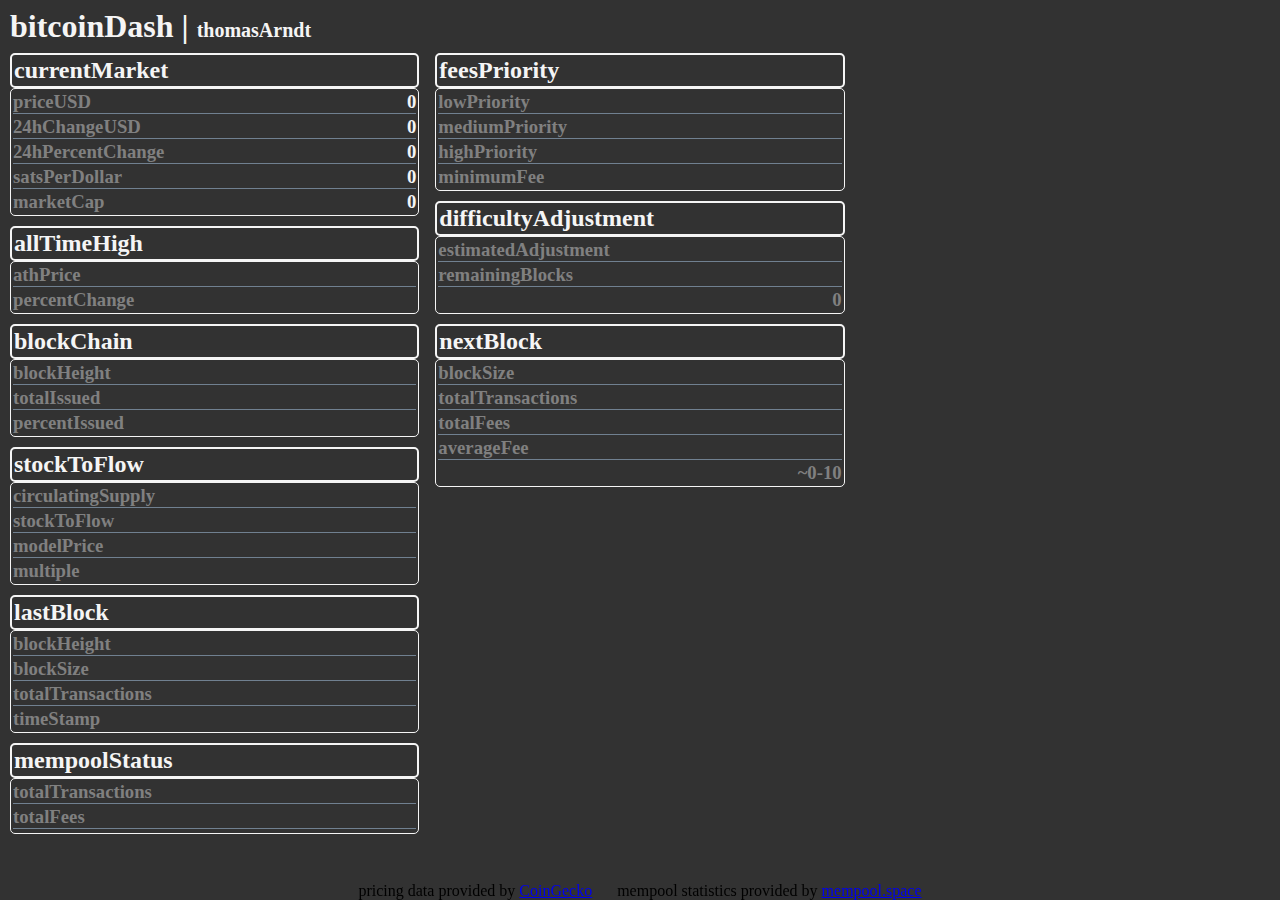
==== index.html @ 118e66f1 "Added information to each category and data row" ====
<!DOCTYPE html>
<html lang="en">
<head>
    <meta charset="UTF-8">
    <meta http-equiv="X-UA-Compatible" content="IE=edge">
    <meta name="viewport" content="width=device-width, initial-scale=1.0">
    <title>bitcoinDash</title>
    <link rel="stylesheet" href="style.css">
    <script type="text/javascript" src="https://mempool.space/mempool.js"></script>
    <script src="script.js"></script>
</head>
<body>
    <div class="container">
        <header>
            <h1>bitcoinDash | <span>thomasArndt</span></h1>
        </header>
        <main>
            <div class="content-block">
                <h2 class="content-block-title nul" onclick="showInfo(this, 'market')">currentMarket</h2>
                <p class = "content-block-info" id="market-info">Bitcoin current price and 24-hour changes</p>
                <div class="content-block-data">
                    <div class="data-row row-underline" onclick="showInfo(this, 'current-price')">
                        <h3 class="data-label">priceUSD</h3>
                        <h3 class="data-value" id="price-usd">0</h3>
                    </div>
                    <p class = "content-block-info" id="current-price-info">Current price of Bitcoin</p>
                    <div class="data-row row-underline" onclick="showInfo(this, 'usd-change-day')">
                        <h3 class="data-label">24hChangeUSD</h3>
                        <h3 class="data-value" id="usd-change-day">0</h3>
                    </div>
                    <p class = "content-block-info" id="usd-change-day-info">Dollar change over last 24-hour period</p>
                    <div class="data-row row-underline" onclick="showInfo(this, 'percent-change-day')">
                        <h3 class="data-label">24hPercentChange</h3>
                        <h3 class="data-value" id="percent-change-day">0</h3>
                    </div>
                    <p class = "content-block-info" id="percent-change-day-info">Percent change over last 24-hour period</p>
                    <div class="data-row row-underline" onclick="showInfo(this, 'sats-to-dollar')">
                        <h3 class="data-label">satsPerDollar</h3>
                        <h3 class="data-value" id="sats-per-usd">0</h3>
                    </div>
                    <p class = "content-block-info" id="sats-to-dollar-info">The number of satoshis one dollar can purchase at current market price</p>
                    <div class="data-row nul" onclick="showInfo(this, 'market-cap')">
                        <h3 class="data-label">marketCap</h3>
                        <h3 class="data-value" id="market-cap">0</h3>
                    </div>
                    <p class = "content-block-info" id="market-cap-info">The current market price multiplied by the current circulating supply</p>
                </div>
            </div>
            <div class="content-block">
                <h2 class="content-block-title nul" onclick="showInfo(this, 'ath')">allTimeHigh</h2>
                <p class = "content-block-info" id="ath-info">Bitcoin all-time high price statistics</p>
                <div class="content-block-data">
                    <div class="data-row row-underline" onclick="showInfo(this, 'ath-price')">
                        <h3 class="data-label">athPrice</h3>
                        <h3 class="data-value" id="ath-price"></h3>
                    </div>
                    <p class = "content-block-info" id="ath-price-info">Highest traded price of Bitcoin in its history</p>
                    <div class="data-row nul" onclick="showInfo(this, 'percent-change-ath')">
                        <h3 class="data-label">percentChange</h3>
                        <h3 class="data-value" id=percent-change-ath></h3>
                    </div>
                    <p class = "content-block-info" id="percent-change-ath-info">Percent change of current market price from all-time high</p>
                </div>
            </div>
            <div class="content-block">
                <h2 class="content-block-title nul" onclick="showInfo(this, 'blockchain')">blockChain</h2>
                <p class = "content-block-info" id="blockchain-info">Current state of the blockchain</p>
                <div class="content-block-data">
                    <div class="data-row row-underline" onclick="showInfo(this, 'blockchain-height')">
                        <h3 class="data-label">blockHeight</h3>
                        <h3 class="data-value" id="blockchain-height"></h3>
                    </div>
                    <p class = "content-block-info" id="blockchain-height-info">Number of blocks in current longest chain</p>
                    <div class="data-row row-underline" onclick="showInfo(this, 'total-issued')">
                        <h3 class="data-label">totalIssued</h3>
                        <h3 class="data-value" id="total-issued"></h3>
                    </div>
                    <p class = "content-block-info" id="total-issued-info">Total number of Bitcoin issued in its history</p>
                    <div class="data-row nul" onclick="showInfo(this, 'percent-issued')">
                        <h3 class="data-label">percentIssued</h3>
                        <h3 class="data-value" id="percent-issued"></h3>
                    </div>
                    <p class = "content-block-info" id="percent-issued-info">Percentage of the total possible (21 million) Bitcoin that has been issued</p>
                </div>
            </div>
            <div class="content-block">
                <h2 class="content-block-title nul" onclick="showInfo(this, 'stock-flow-category')">stockToFlow</h2>
                <p class = "content-block-info" id="stock-flow-category-info">A future pricing model based on stock-to-flow calculations</p>
                <div class="content-block-data">
                    <div class="data-row row-underline" onclick="showInfo(this, 'stock-flow-issued')">
                        <h3 class="data-label">circulatingSupply</h3>
                        <h3 class="data-value" id="stock"></h3>
                    </div>
                    <p class = "content-block-info" id="stock-flow-issued-info">Total number of Bitcoin issued in its history</p>
                    <div class="data-row row-underline" onclick="showInfo(this, 'stock-flow')">
                        <h3 class="data-label">stockToFlow</h3>
                        <h3 class="data-value" id="stock-flow"></h3>
                    </div>
                    <p class = "content-block-info" id="stock-flow-info">The current curculating supply divided by the estimated annual issuance of Bitcoin</p>
                    <div class="data-row row-underline" onclick="showInfo(this, 'model-price')">
                        <h3 class="data-label">modelPrice</h3>
                        <h3 class="data-value" id="stock-flow-price"></h3>
                    </div>
                    <p class = "content-block-info" id="model-price-info">Calculated using the equation determined by PlanB</p>
                    <div class="data-row nul" onclick="showInfo(this, 'multiple')">
                        <h3 class="data-label">multiple</h3>
                        <h3 class="data-value" id="stock-flow-multiple"></h3>
                    </div>
                    <p class = "content-block-info" id="multiple-info">Ratio of the current price in relation to the model price</p>
                </div>
            </div>
            <div class="content-block">
                <h2 class="content-block-title nul" onclick="showInfo(this, 'last-block')">lastBlock</h2>
                <p class = "content-block-info" id="last-block-info">Information on the block most recently added to the blockchain</p>
                <div class="content-block-data">
                    <div class="data-row row-underline" onclick="showInfo(this, 'last-block-height')">
                        <h3 class="data-label">blockHeight</h3>
                        <h3 class="data-value" id="last-block-height"></h3>
                    </div>
                    <p class = "content-block-info" id="last-block-height-info">The block height of the last added block</p>
                    <div class="data-row row-underline" onclick="showInfo(this, 'last-block-size')">
                        <h3 class="data-label">blockSize</h3>
                        <h3 class="data-value" id="last-block-size"></h3>
                    </div>
                    <p class = "content-block-info" id="last-block-size-info">The size of all the data included in the last block</p>
                    <div class="data-row row-underline" onclick="showInfo(this, 'last-block-transactions')">
                        <h3 class="data-label">totalTransactions</h3>
                        <h3 class="data-value" id=last-block-transactions></h3>
                    </div>
                    <p class = "content-block-info" id="last-block-transactions-info">The number of transactions included in the last block</p>
                    <div class="data-row nul" onclick="showInfo(this, 'last-block-timestamp')">
                        <h3 class="data-label">timeStamp</h3>
                        <h3 class="data-value" id="last-block-timestamp"></h3>
                    </div>
                    <p class = "content-block-info" id="last-block-timestamp-info">The date and time the last block was added to the blockchain in Universal Time</p>
                </div>
            </div>
            <div class="content-block">
                <h2 class="content-block-title nul" onclick="showInfo(this, 'mempool')">mempoolStatus</h2>
                <p class = "content-block-info" id="mempool-info">The "pool" of unverified transactions waiting to be added to a block for verification</p>
                <div class="content-block-data">
                    <div class="data-row row-underline" onclick="showInfo(this, 'mempool-transaction')">
                        <h3 class="data-label">totalTransactions</h3>
                        <h3 class="data-value" id="mempool-total-transactions"></h3>
                    </div>
                    <p class = "content-block-info" id="mempool-transaction-info">The number of unverified transactions within the mempool</p>
                    <div class="data-row row-underline" onclick="showInfo(this, 'mempool-fees')">
                        <h3 class="data-label">totalFees</h3>
                        <h3 class="data-value" id="mempool-total-fees-btc"></h3>
                    </div>
                    <div class="data-row-no-label nul" onclick="showInfo(this, 'mempool-fees')">
                        <h3 class="data-value" id="mempool-total-fees-usd"></h3>
                    </div>
                    <p class = "content-block-info" id="mempool-fees-info">The sum total of fees on all transactions in the mempool</p>
                </div>
            </div>
            <div class="content-block">
                <h2 class="content-block-title nul" onclick="showInfo(this, 'fees-priority')">feesPriority</h2>
                <p class = "content-block-info" id="fees-priority-info">Transaction fee rates and their corresponding priority of being added to a block</p>
                <div class="content-block-data">
                    <div class="data-row row-underline" onclick="showInfo(this, 'low-priority')">
                        <h3 class="data-label">lowPriority</h3>
                        <h3 class="data-value" id="low-priority-fee"></h3>
                    </div>
                    <p class = "content-block-info" id="low-priority-info">Transactions with fees of this amount will take approx. 1 hour to be verified</p>
                    <div class="data-row row-underline" onclick="showInfo(this, 'medium-priority')">
                        <h3 class="data-label">mediumPriority</h3>
                        <h3 class="data-value" id="medium-priority-fee"></h3>
                    </div>
                    <p class = "content-block-info" id="medium-priority-info">Transactions with fees of this amount will take approx. 1/2 hour to be verified</p>
                    <div class="data-row row-underline" onclick="showInfo(this, 'high-priority')">
                        <h3 class="data-label">highPriority</h3>
                        <h3 class="data-value" id="high-priority-fee"></h3>
                    </div>
                    <p class = "content-block-info" id="high-priority-info">Transactions with fees of this amount or more will be verified the fastest</p>
                    <div class="data-row nul" onclick="showInfo(this, 'minimum-fee')">
                        <h3 class="data-label">minimumFee</h3>
                        <h3 class="data-value" id="minimum-fee"></h3>
                    </div>
                    <p class = "content-block-info" id="minimum-fee-info">Transactions with fees less than this amount are likely to be purged from the mempool</p>
                </div>
            </div>
            <div class="content-block">
                <h2 class="content-block-title nul" onclick="showInfo(this, 'difficulty')">difficultyAdjustment</h2>
                <p class = "content-block-info" id="difficulty-info">The estimated adjustment to the difficulty of adding a new block to the blockchain</p>
                <div class="content-block-data">
                    <div class="data-row row-underline" onclick="showInfo(this, 'adjustment')">
                        <h3 class="data-label">estimatedAdjustment</h3>
                        <h3 class="data-value" id="estimated-adjustment"></h3>
                    </div>
                    <p class = "content-block-info" id="adjustment-info">The percent increase(decrease) that will occur when the 2016 block since last adjustment threshold is reached.</p>
                    <div class="data-row row-underline" onclick="showInfo(this, 'time-to-adjustment')">
                        <h3 class="data-label">remainingBlocks</h3>
                        <h3 class="data-value" id="remaining-blocks"></h3>
                    </div>
                    <div class="data-row-no-label nul" onclick="showInfo(this, 'time-to-adjustment')">
                        <h3 class="data-value" id="remaining-time">0</h3>
                    </div>
                    <p class = "content-block-info" id="time-to-adjustment-info">The adjustment will occur once this many block are added to the blockchain. One block takes approximately 10 minutes to be added.</p>
                </div>
            </div>
            <div class="content-block">
                <h2 class="content-block-title nul" onclick="showInfo(this, 'next-block')">nextBlock</h2>
                <p class = "content-block-info" id="next-block-info">Information of the block most likely to be added to the blackchain next</p>
                <div class="content-block-data">
                    <div class="data-row row-underline" onclick="showInfo(this, 'next-block-size')">
                        <h3 class="data-label">blockSize</h3>
                        <h3 class="data-value" id="next-block-size"></h3>
                    </div>
                    <p class = "content-block-info" id="next-block-size-info">The size of all of the data included in the next block</p>
                    <div class="data-row row-underline" onclick="showInfo(this, 'next-block-transactions')">
                        <h3 class="data-label">totalTransactions</h3>
                        <h3 class="data-value" id="next-block-total-transactions"></h3>
                    </div>
                    <p class = "content-block-info" id="next-block-transactions-info">The number of transactions to be included in the next block</p>
                    <div class="data-row row-underline" onclick="showInfo(this, 'next-block-fees')">
                        <h3 class="data-label">totalFees</h3>
                        <h3 class="data-value" id="next-block-total-fees"></h3>
                    </div>
                    <p class = "content-block-info" id="next-block-fees-info">The sum total of the fees of the transactions to be included in the next block</p>
                    <div class="data-row row-underline" onclick="showInfo(this, 'next-block-average-fee')">
                        <h3 class="data-label">averageFee</h3>
                        <h3 class="data-value" id="next-block-average-fee"></h3>
                    </div>
                    <div class="data-row-no-label nul" onclick="showInfo(this, 'next-block-average-fee')">
                        <h3 class="data-value" id="next-block-fee-range">~0-10</h3>
                    </div>
                    <p class = "content-block-info" id="next-block-average-fee-info">The average fee per transaction and total range of fees of the transactions to be included in the next block</p>
                </div>
            </div>
        </main>
        <footer>
            <p>pricing data provided by <a href="https://www.coingecko.com/en" class="attribution">CoinGecko</a></p>
            <p>mempool statistics provided by <a href="https://mempool.space" class="attribution">mempool.space</a></p>
        </footer>
    </div>
</body>
</html>
---- style.css ----
*{
    margin: 0;
    padding: 0;
    box-sizing: border-box;
}

/* Large Screens */

@media only screen and (min-width: 800px){    
    .container{
        height: 100vh;
        overflow-y: hidden;
        position: relative;
    }
    
    h1{
        padding: 8px 10px;
    }
    
    main{
        height: 100vh;
        padding: 0 10px 70px 10px;
        column-width: 325px; 
        column-fill: auto; 
        overflow-y: hidden;
        overflow-x: scroll;     
    }

    .content-block{
        max-width: 600px;
        break-inside: avoid;
        margin: 0 0 10px 0;
    }

    footer{
        width: 100%;
        height: fit-content;
        display: flex;
        justify-content: center;
        position: fixed;
        bottom: 0;
        gap: 25px;
        
    }
}

/* Small Screens */

@media only screen and (max-width: 800px){
    .container{
        height: fit-content;
    }
    
    main{
        align-items: center;
        padding: 3px;
    }

    h1{
        padding: 8px 0;
        text-align: center;
    }

    .content-block{
        width: 96%;
        margin: 10px auto;
    }

    footer{
        text-align: center;
        word-wrap: normal;
    }
}


/* Media Shared Styling*/

.container{
    width: 100%;
    /* height: fit-content; */
    background-color: rgb(50, 50, 50);
}

header{
    width: 100%;
    height: fit-content;
}

h1{
    color: whitesmoke;
    font-size: 32px;
    /* padding: 8px 0; */
    /* text-align: center; */
}

h1>span{
    font-size: 20px;
}

main{
    width: 100%;
    /* display: flex;
    flex-direction: column; */
    /* align-items: center; */
    /* padding: 3px; */
    /* gap: 15px; */
}

.content-block{
    /* width: 96%; */
    display: flex;
    flex-direction: column;
    /* margin: 0 0 10px 0; */
}

.content-block-title{
    width: 100%;
    height: fit-content;
    color: whitesmoke;
    border: 2px solid whitesmoke;
    border-radius: 5px;
    padding: 2px;
}

.content-block-data{
    width: 100%;
    height: fit-content;
    color: whitesmoke;
    border: 1px solid whitesmoke;
    border-radius: 5px;
    padding: 2px;
    display: flex;
    flex-direction: column;
    gap: 2px;
}

.content-block-info{
    width: 100%;
    height: fit-content;
    color: lightgray;
    border: 1px solid whitesmoke;
    border-top: none;
    padding: 2px;
    display: none;
}

.data-label{
    color: gray;
}

.data-row{
    display: flex;
    justify-content: space-between;
}

.row-underline{
    border-bottom: 1px solid slategray;
}

.data-row-no-label{
    color: gray;
    text-align: right;
}
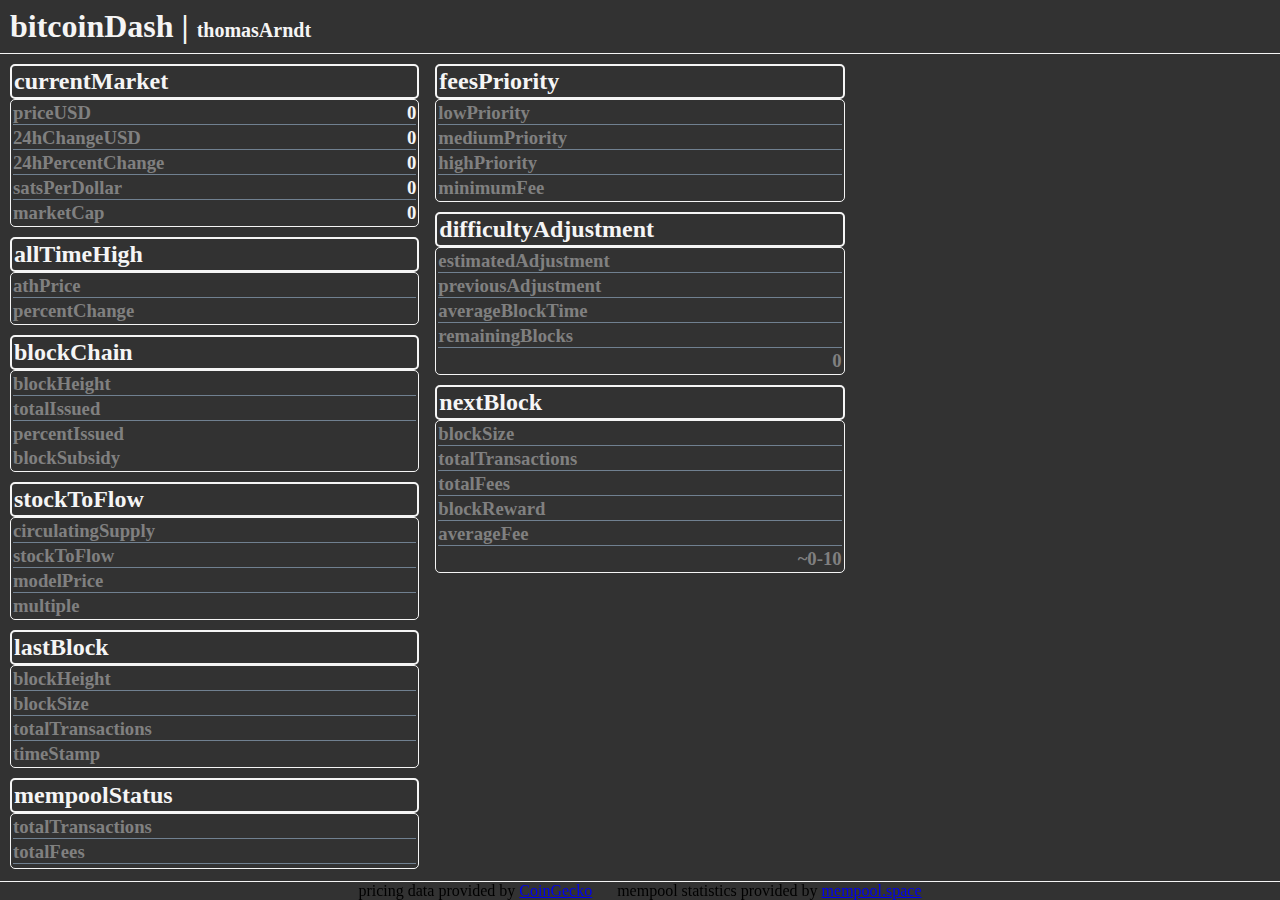
==== commit 23c51e17: "Added several data rows as well as minor aesthetic modifications" ====
--- a/index.html
+++ b/index.html
@@ -81,6 +81,11 @@
                         <h3 class="data-value" id="percent-issued"></h3>
                     </div>
                     <p class = "content-block-info" id="percent-issued-info">Percentage of the total possible (21 million) Bitcoin that has been issued</p>
+                    <div class="data-row nul" onclick="showInfo(this, 'block-subsidy')">
+                        <h3 class="data-label">blockSubsidy</h3>
+                        <h3 class="data-value" id="block-subsidy"></h3>
+                    </div>
+                    <p class = "content-block-info" id="block-subsidy-info">The current subsidy amount awarded upon mining a new block (not including any transaction fees)</p>
                 </div>
             </div>
             <div class="content-block">
@@ -188,7 +193,17 @@
                         <h3 class="data-label">estimatedAdjustment</h3>
                         <h3 class="data-value" id="estimated-adjustment"></h3>
                     </div>
-                    <p class = "content-block-info" id="adjustment-info">The percent increase(decrease) that will occur when the 2016 block since last adjustment threshold is reached.</p>
+                    <p class = "content-block-info" id="adjustment-info">The percent increase(decrease) that will occur when the 2016 block since last adjustment threshold is reached</p>
+                    <div class="data-row row-underline" onclick="showInfo(this, 'previous-adjustment')">
+                        <h3 class="data-label">previousAdjustment</h3>
+                        <h3 class="data-value" id="previous-adjustment"></h3>
+                    </div>
+                    <p class = "content-block-info" id="previous-adjustment-info">The percent increase(decrease) of the most recent difficulty adjustment</p>
+                    <div class="data-row row-underline" onclick="showInfo(this, 'average-block-time')">
+                        <h3 class="data-label">averageBlockTime</h3>
+                        <h3 class="data-value" id="average-block-time"></h3>
+                    </div>
+                    <p class = "content-block-info" id="average-block-time-info">The average time it takes to add a block to the blockchain (mm:ss)</p>
                     <div class="data-row row-underline" onclick="showInfo(this, 'time-to-adjustment')">
                         <h3 class="data-label">remainingBlocks</h3>
                         <h3 class="data-value" id="remaining-blocks"></h3>
@@ -218,6 +233,11 @@
                         <h3 class="data-value" id="next-block-total-fees"></h3>
                     </div>
                     <p class = "content-block-info" id="next-block-fees-info">The sum total of the fees of the transactions to be included in the next block</p>
+                    <div class="data-row row-underline" onclick="showInfo(this, 'next-block-reward')">
+                        <h3 class="data-label">blockReward</h3>
+                        <h3 class="data-value" id="next-block-reward"></h3>
+                    </div>
+                    <p class = "content-block-info" id="next-block-reward-info">The current block subsidy plus the total fees of transactions in the next block</p>
                     <div class="data-row row-underline" onclick="showInfo(this, 'next-block-average-fee')">
                         <h3 class="data-label">averageFee</h3>
                         <h3 class="data-value" id="next-block-average-fee"></h3>
--- a/style.css
+++ b/style.css
@@ -19,7 +19,7 @@
     
     main{
         height: 100vh;
-        padding: 0 10px 70px 10px;
+        padding: 10px 10px 70px 10px;
         column-width: 325px; 
         column-fill: auto; 
         overflow-y: hidden;
@@ -84,6 +84,7 @@
 header{
     width: 100%;
     height: fit-content;
+    border-bottom: 1px solid whitesmoke;
 }
 
 h1{
@@ -120,6 +121,7 @@
     border: 2px solid whitesmoke;
     border-radius: 5px;
     padding: 2px;
+    cursor: default;
 }
 
 .content-block-data{
@@ -132,6 +134,7 @@
     display: flex;
     flex-direction: column;
     gap: 2px;
+    cursor: default;
 }
 
 .content-block-info{
@@ -153,6 +156,10 @@
     justify-content: space-between;
 }
 
+footer{
+    border-top: 1px solid whitesmoke;
+}
+
 .row-underline{
     border-bottom: 1px solid slategray;
 }
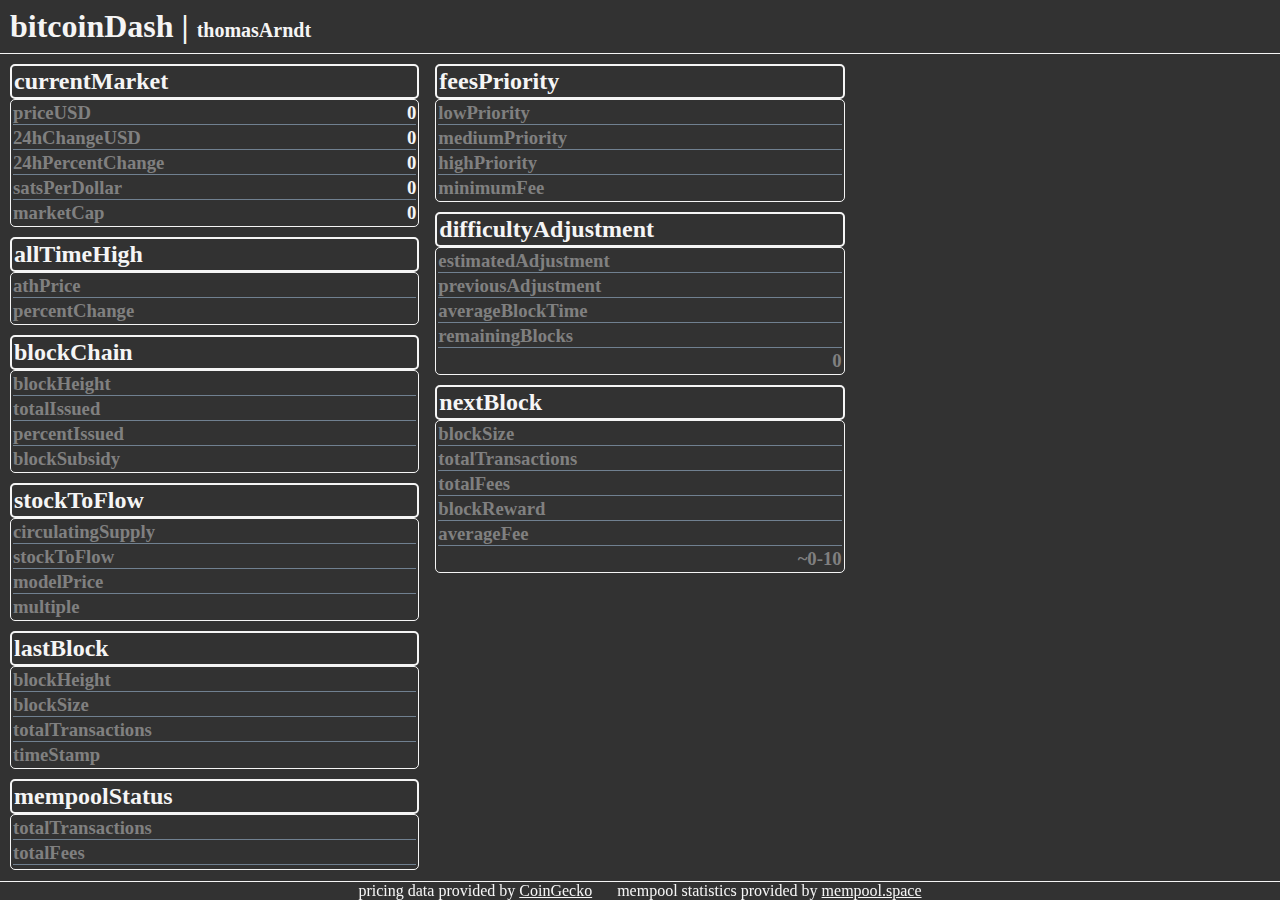
==== commit bdaf946b: "Minor style changes to make footer easier to read" ====
--- a/index.html
+++ b/index.html
@@ -76,7 +76,7 @@
                         <h3 class="data-value" id="total-issued"></h3>
                     </div>
                     <p class = "content-block-info" id="total-issued-info">Total number of Bitcoin issued in its history</p>
-                    <div class="data-row nul" onclick="showInfo(this, 'percent-issued')">
+                    <div class="data-row row-underline" onclick="showInfo(this, 'percent-issued')">
                         <h3 class="data-label">percentIssued</h3>
                         <h3 class="data-value" id="percent-issued"></h3>
                     </div>
@@ -250,8 +250,8 @@
             </div>
         </main>
         <footer>
-            <p>pricing data provided by <a href="https://www.coingecko.com/en" class="attribution">CoinGecko</a></p>
-            <p>mempool statistics provided by <a href="https://mempool.space" class="attribution">mempool.space</a></p>
+            <p>pricing data provided by <a href="https://www.coingecko.com/en" class="attribution" target="_blank">CoinGecko</a></p>
+            <p>mempool statistics provided by <a href="https://mempool.space" class="attribution" target="_blank">mempool.space</a></p>
         </footer>
     </div>
 </body>
--- a/style.css
+++ b/style.css
@@ -10,7 +10,6 @@
     .container{
         height: 100vh;
         overflow-y: hidden;
-        position: relative;
     }
     
     h1{
@@ -52,18 +51,23 @@
     }
     
     main{
+        margin-top: 50px;
         align-items: center;
         padding: 3px;
     }
 
     h1{
+        width: 100vw;
+        position: fixed;
+        top: 0;
         padding: 8px 0;
         text-align: center;
+        background-color: rgb(50, 50, 50);
     }
 
     .content-block{
         width: 96%;
-        margin: 10px auto;
+        margin:10px auto;
     }
 
     footer{
@@ -77,8 +81,8 @@
 
 .container{
     width: 100%;
-    /* height: fit-content; */
     background-color: rgb(50, 50, 50);
+    position: relative;
 }
 
 header{
@@ -90,8 +94,6 @@
 h1{
     color: whitesmoke;
     font-size: 32px;
-    /* padding: 8px 0; */
-    /* text-align: center; */
 }
 
 h1>span{
@@ -100,18 +102,11 @@
 
 main{
     width: 100%;
-    /* display: flex;
-    flex-direction: column; */
-    /* align-items: center; */
-    /* padding: 3px; */
-    /* gap: 15px; */
 }
 
 .content-block{
-    /* width: 96%; */
     display: flex;
     flex-direction: column;
-    /* margin: 0 0 10px 0; */
 }
 
 .content-block-title{
@@ -158,6 +153,11 @@
 
 footer{
     border-top: 1px solid whitesmoke;
+    color: whitesmoke
+}
+
+footer>p>a{
+    color: whitesmoke;
 }
 
 .row-underline{
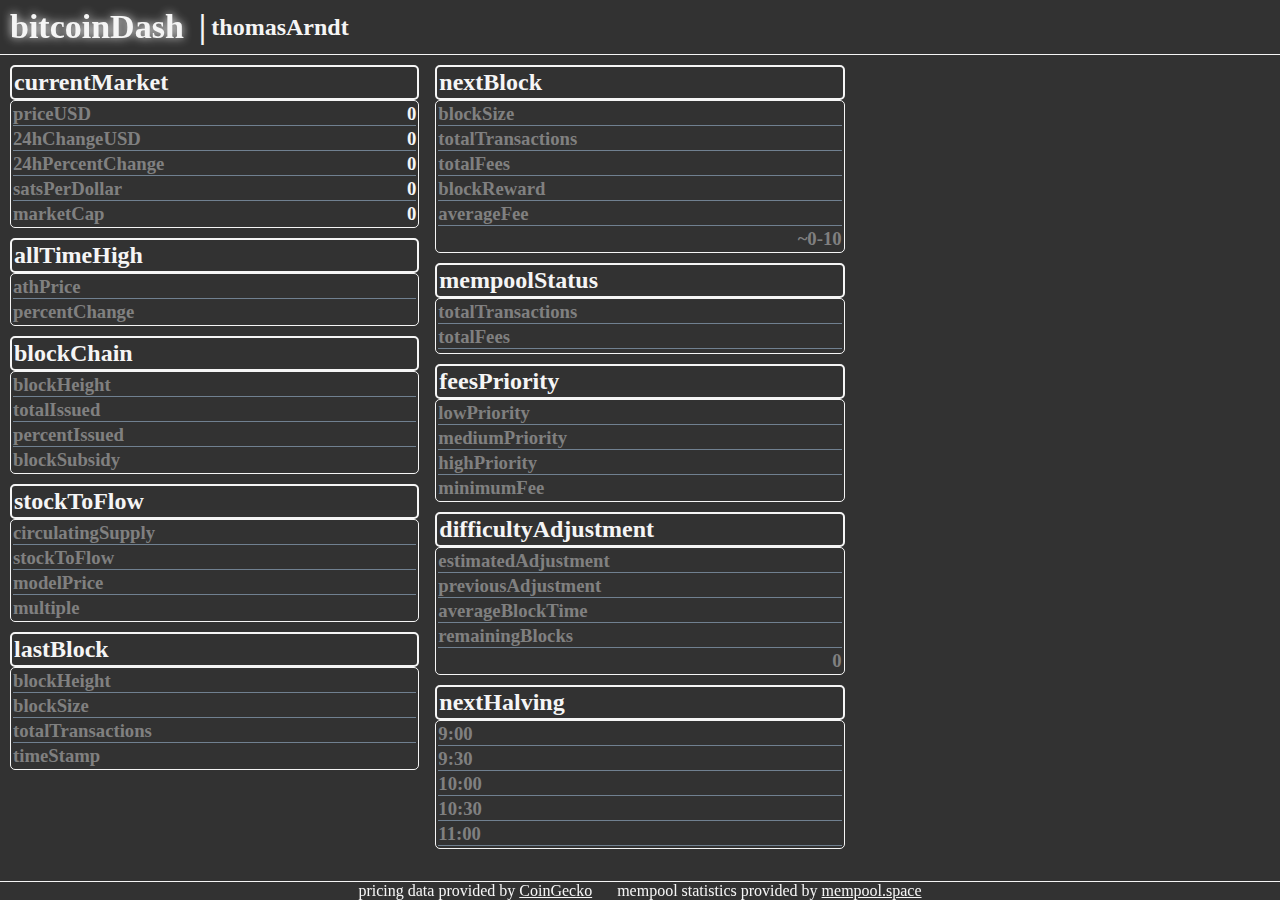
==== commit 17658572: "Added nextHalving category and reformatted header to allow for page reload on clicking h1 title" ====
--- a/index.html
+++ b/index.html
@@ -12,13 +12,15 @@
 <body>
     <div class="container">
         <header>
-            <h1>bitcoinDash | <span>thomasArndt</span></h1>
+            <h1 onclick="location.reload(true)" onmouseover="whiteGlow(this)" onmouseout="whiteGlow(this)">bitcoinDash</h1>
+            <h2>|</h2>
+            <p>thomasArndt</p>
         </header>
         <main>
             <div class="content-block">
-                <h2 class="content-block-title nul" onclick="showInfo(this, 'market')">currentMarket</h2>
+                <h2 class="content-block-title nul" id="current-market-title" onclick="showInfo(this, 'market')">currentMarket</h2>
                 <p class = "content-block-info" id="market-info">Bitcoin current price and 24-hour changes</p>
-                <div class="content-block-data">
+                <div class="content-block-data" id="current-market-data">
                     <div class="data-row row-underline" onclick="showInfo(this, 'current-price')">
                         <h3 class="data-label">priceUSD</h3>
                         <h3 class="data-value" id="price-usd">0</h3>
@@ -47,9 +49,9 @@
                 </div>
             </div>
             <div class="content-block">
-                <h2 class="content-block-title nul" onclick="showInfo(this, 'ath')">allTimeHigh</h2>
+                <h2 class="content-block-title nul" id="ath-title" onclick="showInfo(this, 'ath')">allTimeHigh</h2>
                 <p class = "content-block-info" id="ath-info">Bitcoin all-time high price statistics</p>
-                <div class="content-block-data">
+                <div class="content-block-data" id="ath-data">
                     <div class="data-row row-underline" onclick="showInfo(this, 'ath-price')">
                         <h3 class="data-label">athPrice</h3>
                         <h3 class="data-value" id="ath-price"></h3>
@@ -141,6 +143,40 @@
                 </div>
             </div>
             <div class="content-block">
+                <h2 class="content-block-title nul" onclick="showInfo(this, 'next-block')">nextBlock</h2>
+                <p class = "content-block-info" id="next-block-info">Information of the block most likely to be added to the blackchain next</p>
+                <div class="content-block-data">
+                    <div class="data-row row-underline" onclick="showInfo(this, 'next-block-size')">
+                        <h3 class="data-label">blockSize</h3>
+                        <h3 class="data-value" id="next-block-size"></h3>
+                    </div>
+                    <p class = "content-block-info" id="next-block-size-info">The size of all of the data included in the next block</p>
+                    <div class="data-row row-underline" onclick="showInfo(this, 'next-block-transactions')">
+                        <h3 class="data-label">totalTransactions</h3>
+                        <h3 class="data-value" id="next-block-total-transactions"></h3>
+                    </div>
+                    <p class = "content-block-info" id="next-block-transactions-info">The number of transactions to be included in the next block</p>
+                    <div class="data-row row-underline" onclick="showInfo(this, 'next-block-fees')">
+                        <h3 class="data-label">totalFees</h3>
+                        <h3 class="data-value" id="next-block-total-fees"></h3>
+                    </div>
+                    <p class = "content-block-info" id="next-block-fees-info">The sum total of the fees of the transactions to be included in the next block</p>
+                    <div class="data-row row-underline" onclick="showInfo(this, 'next-block-reward')">
+                        <h3 class="data-label">blockReward</h3>
+                        <h3 class="data-value" id="next-block-reward"></h3>
+                    </div>
+                    <p class = "content-block-info" id="next-block-reward-info">The current block subsidy plus the total fees of transactions in the next block</p>
+                    <div class="data-row row-underline" onclick="showInfo(this, 'next-block-average-fee')">
+                        <h3 class="data-label">averageFee</h3>
+                        <h3 class="data-value" id="next-block-average-fee"></h3>
+                    </div>
+                    <div class="data-row-no-label nul" onclick="showInfo(this, 'next-block-average-fee')">
+                        <h3 class="data-value" id="next-block-fee-range">~0-10</h3>
+                    </div>
+                    <p class = "content-block-info" id="next-block-average-fee-info">The average fee per transaction and total range of fees of the transactions to be included in the next block</p>
+                </div>
+            </div>
+            <div class="content-block">
                 <h2 class="content-block-title nul" onclick="showInfo(this, 'mempool')">mempoolStatus</h2>
                 <p class = "content-block-info" id="mempool-info">The "pool" of unverified transactions waiting to be added to a block for verification</p>
                 <div class="content-block-data">
@@ -193,7 +229,7 @@
                         <h3 class="data-label">estimatedAdjustment</h3>
                         <h3 class="data-value" id="estimated-adjustment"></h3>
                     </div>
-                    <p class = "content-block-info" id="adjustment-info">The percent increase(decrease) that will occur when the 2016 block since last adjustment threshold is reached</p>
+                    <p class = "content-block-info" id="adjustment-info">The percent increase(decrease) that will occur 2016 blocks after the last adjustment</p>
                     <div class="data-row row-underline" onclick="showInfo(this, 'previous-adjustment')">
                         <h3 class="data-label">previousAdjustment</h3>
                         <h3 class="data-value" id="previous-adjustment"></h3>
@@ -211,41 +247,38 @@
                     <div class="data-row-no-label nul" onclick="showInfo(this, 'time-to-adjustment')">
                         <h3 class="data-value" id="remaining-time">0</h3>
                     </div>
-                    <p class = "content-block-info" id="time-to-adjustment-info">The adjustment will occur once this many block are added to the blockchain. One block takes approximately 10 minutes to be added.</p>
-                </div>
-            </div>
-            <div class="content-block">
-                <h2 class="content-block-title nul" onclick="showInfo(this, 'next-block')">nextBlock</h2>
-                <p class = "content-block-info" id="next-block-info">Information of the block most likely to be added to the blackchain next</p>
-                <div class="content-block-data">
-                    <div class="data-row row-underline" onclick="showInfo(this, 'next-block-size')">
-                        <h3 class="data-label">blockSize</h3>
-                        <h3 class="data-value" id="next-block-size"></h3>
-                    </div>
-                    <p class = "content-block-info" id="next-block-size-info">The size of all of the data included in the next block</p>
-                    <div class="data-row row-underline" onclick="showInfo(this, 'next-block-transactions')">
-                        <h3 class="data-label">totalTransactions</h3>
-                        <h3 class="data-value" id="next-block-total-transactions"></h3>
-                    </div>
-                    <p class = "content-block-info" id="next-block-transactions-info">The number of transactions to be included in the next block</p>
-                    <div class="data-row row-underline" onclick="showInfo(this, 'next-block-fees')">
-                        <h3 class="data-label">totalFees</h3>
-                        <h3 class="data-value" id="next-block-total-fees"></h3>
-                    </div>
-                    <p class = "content-block-info" id="next-block-fees-info">The sum total of the fees of the transactions to be included in the next block</p>
-                    <div class="data-row row-underline" onclick="showInfo(this, 'next-block-reward')">
-                        <h3 class="data-label">blockReward</h3>
-                        <h3 class="data-value" id="next-block-reward"></h3>
-                    </div>
-                    <p class = "content-block-info" id="next-block-reward-info">The current block subsidy plus the total fees of transactions in the next block</p>
-                    <div class="data-row row-underline" onclick="showInfo(this, 'next-block-average-fee')">
-                        <h3 class="data-label">averageFee</h3>
-                        <h3 class="data-value" id="next-block-average-fee"></h3>
-                    </div>
-                    <div class="data-row-no-label nul" onclick="showInfo(this, 'next-block-average-fee')">
-                        <h3 class="data-value" id="next-block-fee-range">~0-10</h3>
-                    </div>
-                    <p class = "content-block-info" id="next-block-average-fee-info">The average fee per transaction and total range of fees of the transactions to be included in the next block</p>
+                    <p class = "content-block-info" id="time-to-adjustment-info">The adjustment will occur once this many block are added to the blockchain</p>
+                </div>
+            </div>
+            <div class="content-block">
+                <h2 class="content-block-title nul" onclick="showInfo(this, 'next-halving')">nextHalving</h2>
+                <p class = "content-block-info" id="next-halving-info">Estimated time of the next halving based on several different block times</p>
+                <div class="content-block-data">
+                    <div class="data-row row-underline" onclick="showInfo(this, 'block-time-one')">
+                        <h3 class="data-label">9:00</h3>
+                        <h3 class="data-value" id="block-time-one"></h3>
+                    </div>
+                    <p class = "content-block-info" id="block-time-one-info">Time of the next halving at a block rate of 9:00</p>
+                    <div class="data-row row-underline" onclick="showInfo(this, 'block-time-two')">
+                        <h3 class="data-label">9:30</h3>
+                        <h3 class="data-value" id="block-time-two"></h3>
+                    </div>
+                    <p class = "content-block-info" id="block-time-two-info">Time of the next halving at a block rate of 9:30</p>
+                    <div class="data-row row-underline" onclick="showInfo(this, 'block-time-three')">
+                        <h3 class="data-label">10:00</h3>
+                        <h3 class="data-value" id="block-time-three"></h3>
+                    </div>
+                    <p class = "content-block-info" id="block-time-three-info">Time of the next halving at a block rate of 10:00</p>
+                    <div class="data-row row-underline" onclick="showInfo(this, 'block-time-four')">
+                        <h3 class="data-label">10:30</h3>
+                        <h3 class="data-value" id="block-time-four"></h3>
+                    </div>
+                    <p class = "content-block-info" id="block-time-four-info">Time of the next halving at a block rate of 10:30</p>
+                    <div class="data-row row-underline" onclick="showInfo(this, 'block-time-five')">
+                        <h3 class="data-label">11:00</h3>
+                        <h3 class="data-value" id="block-time-five"></h3>
+                    </div>
+                    <p class = "content-block-info" id="block-time-five-info">Time of the next halving at a block rate of 11:00</p>
                 </div>
             </div>
         </main>
--- a/style.css
+++ b/style.css
@@ -14,6 +14,19 @@
     
     h1{
         padding: 8px 10px;
+        font-size: 34px;
+        cursor: pointer;
+    }
+
+    header>h2{
+        color: whitesmoke;
+        font-size: 34px;
+    }
+    
+    header>p{
+        color: whitesmoke;
+        font-size: 24px;
+        font-weight: bold;
     }
     
     main{
@@ -56,13 +69,30 @@
         padding: 3px;
     }
 
-    h1{
-        width: 100vw;
+    header{
         position: fixed;
+        justify-content: center;
         top: 0;
         padding: 8px 0;
+        background-color: rgb(50, 50, 50);
+    }
+
+    h1{
+        width: fit-content;
         text-align: center;
-        background-color: rgb(50, 50, 50);
+        font-size: 30px;
+
+    }
+
+    header>h2{
+        color: whitesmoke;
+        font-size: 30px;
+    }
+    
+    header>p{
+        color: whitesmoke;
+        font-size: 22px;
+        font-weight: bold;
     }
 
     .content-block{
@@ -88,16 +118,25 @@
 header{
     width: 100%;
     height: fit-content;
+    display: flex;
+    align-items: center;
+    gap: 5px;
     border-bottom: 1px solid whitesmoke;
 }
 
 h1{
-    color: whitesmoke;
-    font-size: 32px;
-}
-
-h1>span{
-    font-size: 20px;
+    width: fit-content;
+    height: fit-content;
+    color: whitesmoke;
+}
+
+header>h2{
+    color: whitesmoke;
+}
+
+header>p{
+    color: whitesmoke;
+    font-weight: bold;
 }
 
 main{
@@ -116,7 +155,7 @@
     border: 2px solid whitesmoke;
     border-radius: 5px;
     padding: 2px;
-    cursor: default;
+    cursor: pointer;
 }
 
 .content-block-data{
@@ -129,7 +168,8 @@
     display: flex;
     flex-direction: column;
     gap: 2px;
-    cursor: default;
+    cursor: pointer;
+
 }
 
 .content-block-info{
@@ -140,6 +180,7 @@
     border-top: none;
     padding: 2px;
     display: none;
+    cursor: default;
 }
 
 .data-label{
@@ -167,4 +208,20 @@
 .data-row-no-label{
     color: gray;
     text-align: right;
+}
+
+.red-glow{
+    box-shadow: 0 0 5px red;
+}
+
+.green-glow{
+    box-shadow: 0 0 7px green;
+}
+
+.white-glow{
+    filter: drop-shadow(0 0 5px whitesmoke);
+}
+
+.selected{
+    background-color: rgb(60, 60, 60);
 }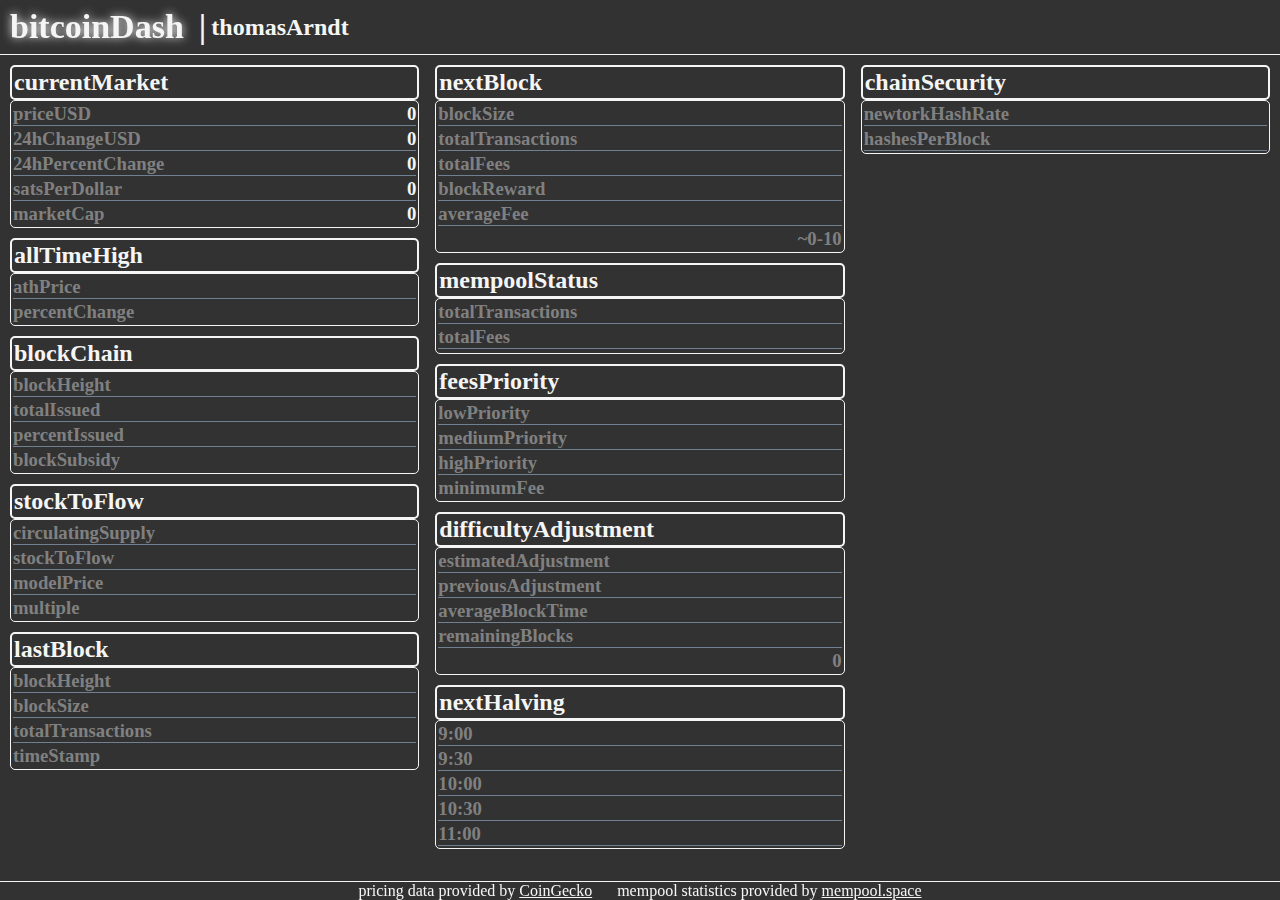
==== commit 95acbe08: "Added chainSecurity category" ====
--- a/index.html
+++ b/index.html
@@ -252,7 +252,7 @@
             </div>
             <div class="content-block">
                 <h2 class="content-block-title nul" onclick="showInfo(this, 'next-halving')">nextHalving</h2>
-                <p class = "content-block-info" id="next-halving-info">Estimated time of the next halving based on several different block times</p>
+                <p class = "content-block-info" id="next-halving-info">Estimated time of the next halving occurring at block 840,000. Based on several different block times</p>
                 <div class="content-block-data">
                     <div class="data-row row-underline" onclick="showInfo(this, 'block-time-one')">
                         <h3 class="data-label">9:00</h3>
@@ -279,6 +279,27 @@
                         <h3 class="data-value" id="block-time-five"></h3>
                     </div>
                     <p class = "content-block-info" id="block-time-five-info">Time of the next halving at a block rate of 11:00</p>
+                </div>
+            </div>
+            <div class="content-block">
+                <h2 class="content-block-title nul" onclick="showInfo(this, 'chain-security')">chainSecurity</h2>
+                <p class = "content-block-info" id="chain-security-info">Computational power securing the network.</p>
+                <div class="content-block-data">
+                    <div class="data-row row-underline" onclick="showInfo(this, 'network-hash-rate')">
+                        <h3 class="data-label">newtorkHashRate</h3>
+                        <h3 class="data-value" id="network-hash-rate"></h3>
+                    </div>
+                    <p class = "content-block-info" id="network-hash-rate-info">Total hash rate for entire network.</p>
+                    <div class="data-row row-underline" onclick="showInfo(this, 'average-hash-per-block')">
+                        <h3 class="data-label">hashesPerBlock</h3>
+                        <h3 class="data-value" id="average-hash-per-block"></h3>
+                    </div>
+                    <p class = "content-block-info" id="average-hash-per-block-info">Average number of hashes required to mine one block.</p>
+                    <!-- <div class="data-row row-underline" onclick="showInfo(this, 'chain-rewrite')">
+                        <h3 class="data-label">chainRewrite</h3>
+                        <h3 class="data-value" id="chain-rewrite"></h3>
+                    </div>
+                    <p class = "content-block-info" id="chain-rewrite-info">Estimated number of days needed to re-mine entire blockchain.</p> -->
                 </div>
             </div>
         </main>
--- a/style.css
+++ b/style.css
@@ -190,6 +190,7 @@
 .data-row{
     display: flex;
     justify-content: space-between;
+    align-items: center;
 }
 
 footer{
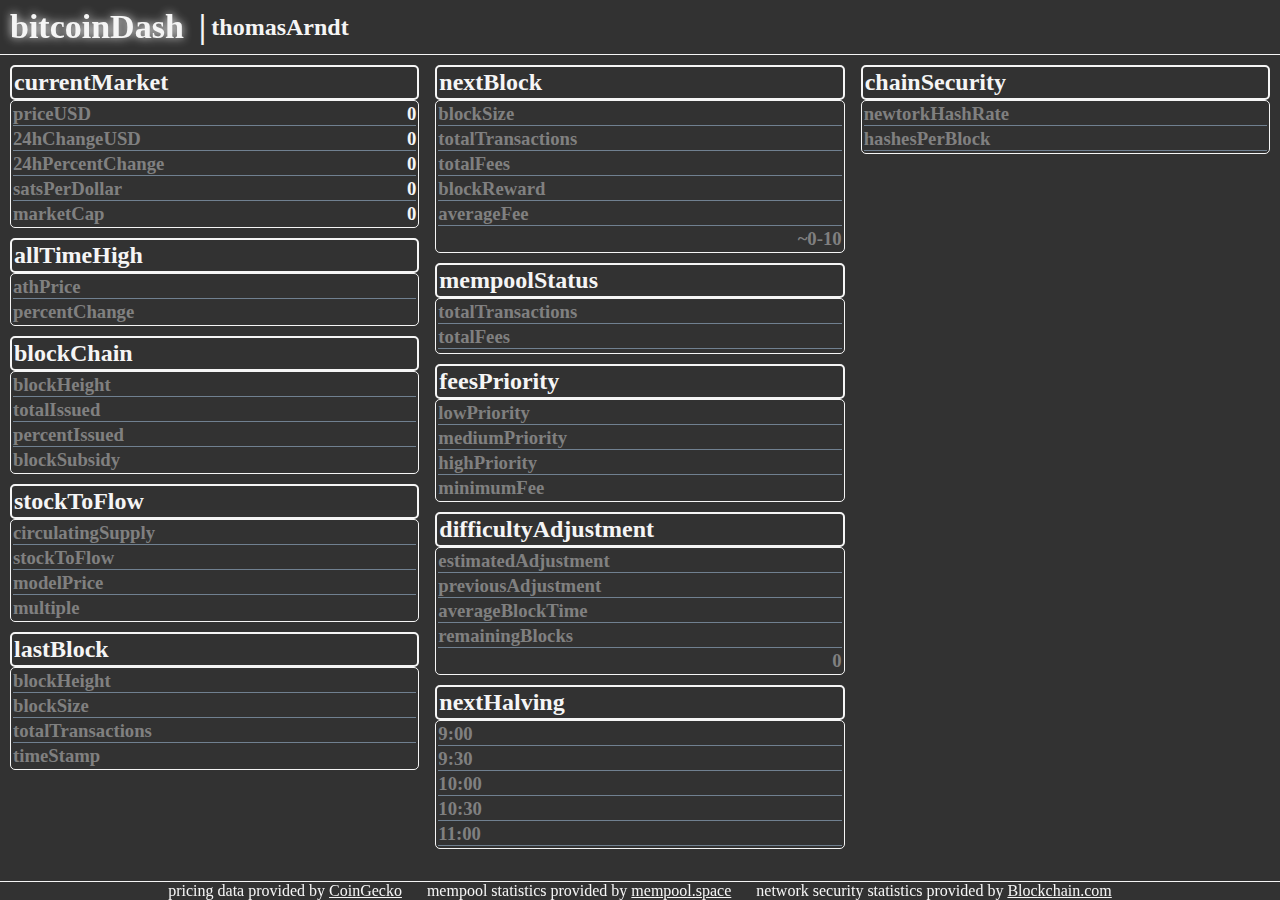
==== commit 5521dcb5: "Added attribution to blockchain.com" ====
--- a/index.html
+++ b/index.html
@@ -306,6 +306,7 @@
         <footer>
             <p>pricing data provided by <a href="https://www.coingecko.com/en" class="attribution" target="_blank">CoinGecko</a></p>
             <p>mempool statistics provided by <a href="https://mempool.space" class="attribution" target="_blank">mempool.space</a></p>
+            <p>network security statistics provided by <a href="https://www.blockchain.com" class="attribution" target="_blank">Blockchain.com</a></p>
         </footer>
     </div>
 </body>
